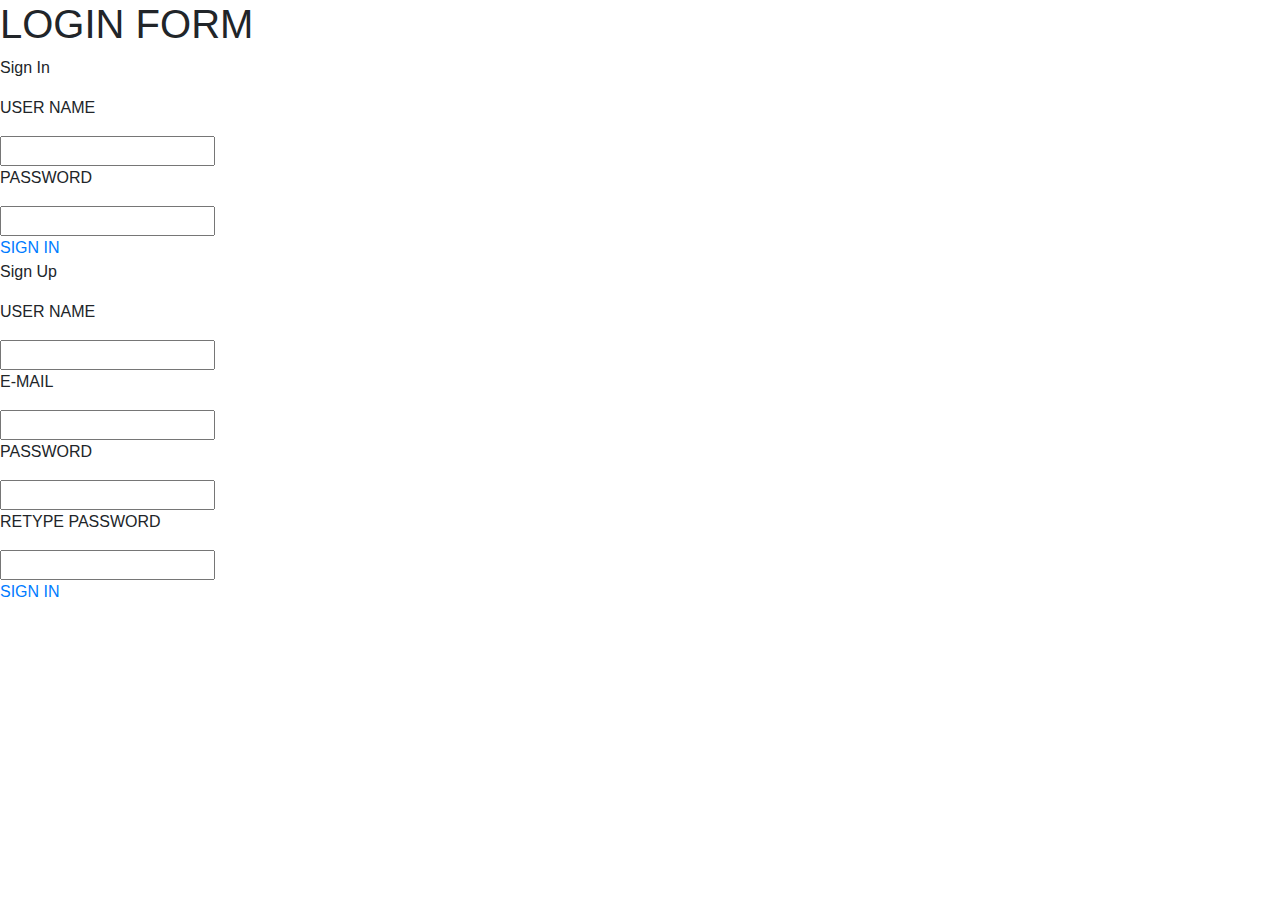
==== USERNAME/LOGIN.HTML @ 6dc72765 "login page" ====
<!DOCTYPE html>
<html>

<head>
    <title>Login Page</title>
    <!-- css -->
       <link rel="stylesheet" href="C:\Users\HP\Downloads\shristi downloads\spotify\USERNAME\LOGIN.CSS">
    <!-- fonts -->
<link href="https://fonts.googleapis.com/css?family=Rubik|Varela+Round&display=swap" rel="stylesheet">
<link href="https://fonts.googleapis.com/css?family=Bitter|Lato&display=swap" rel="stylesheet">

<link rel="stylesheet" href="https://stackpath.bootstrapcdn.com/bootstrap/4.4.1/css/bootstrap.min.css" integrity="sha384-Vkoo8x4CGsO3+Hhxv8T/Q5PaXtkKtu6ug5TOeNV6gBiFeWPGFN9MuhOf23Q9Ifjh" crossorigin="anonymous">


</head>

<body>
    <h1 >LOGIN FORM</h1>

<!-- LOGIN -->

    <div class="signin_content">
          <p class="sign_header" >Sign In</p>
         <p class="name_text">USER NAME </p>
        <input type="text" class="user_box" >
            <p class="name_text">PASSWORD </p>
            <input type="password" class="user_box"><br>




                      <a class="submit_button" href="#">SIGN IN</a>

            
        
    </div>
   


        <div class="signup_content">
            <p class="sign_header">Sign Up</p>

        <p class="name_text">USER NAME </p>
        <input type="text" class="user_box">
                        <p class="name_text">E-MAIL </p>
                        <input type="email" class="user_box">
                                <p class="name_text">PASSWORD </p>
                                <input type="password" class="user_box">
                                        <p class="name_text">RETYPE PASSWORD </p>
                                        <input type="password" class="user_box"> <br>

                      <a class="submit_button" href="#">SIGN IN</a>

        </div>


</body>

</html>
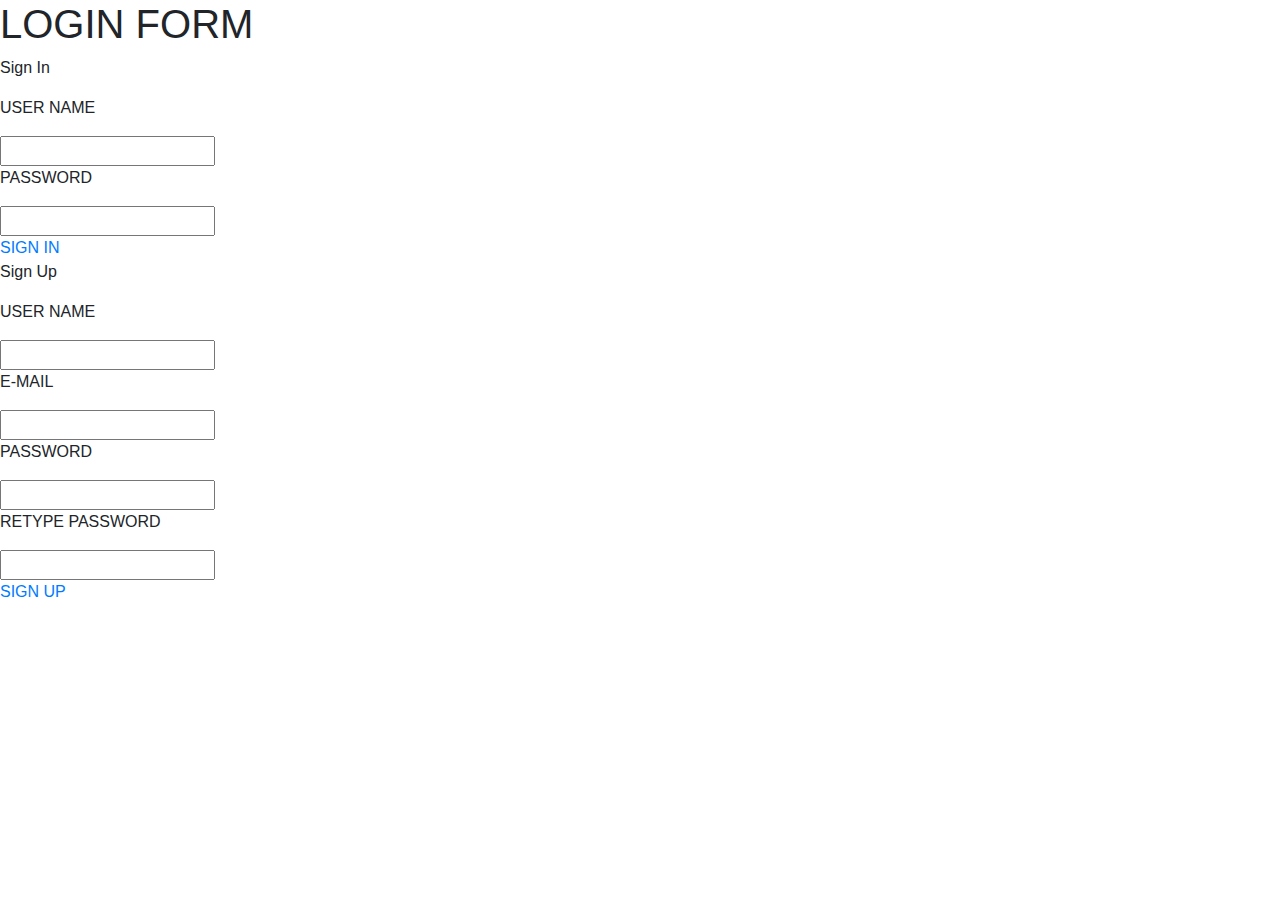
==== commit 8a4be7fd: "changes" ====
--- a/USERNAME/LOGIN.HTML
+++ b/USERNAME/LOGIN.HTML
@@ -49,11 +49,11 @@
                                         <p class="name_text">RETYPE PASSWORD </p>
                                         <input type="password" class="user_box"> <br>
 
-                      <a class="submit_button" href="#">SIGN IN</a>
+                      <a class="submit_button" href="#">SIGN UP</a>
 
         </div>
 
 
 </body>
 
-</html>+</html>
